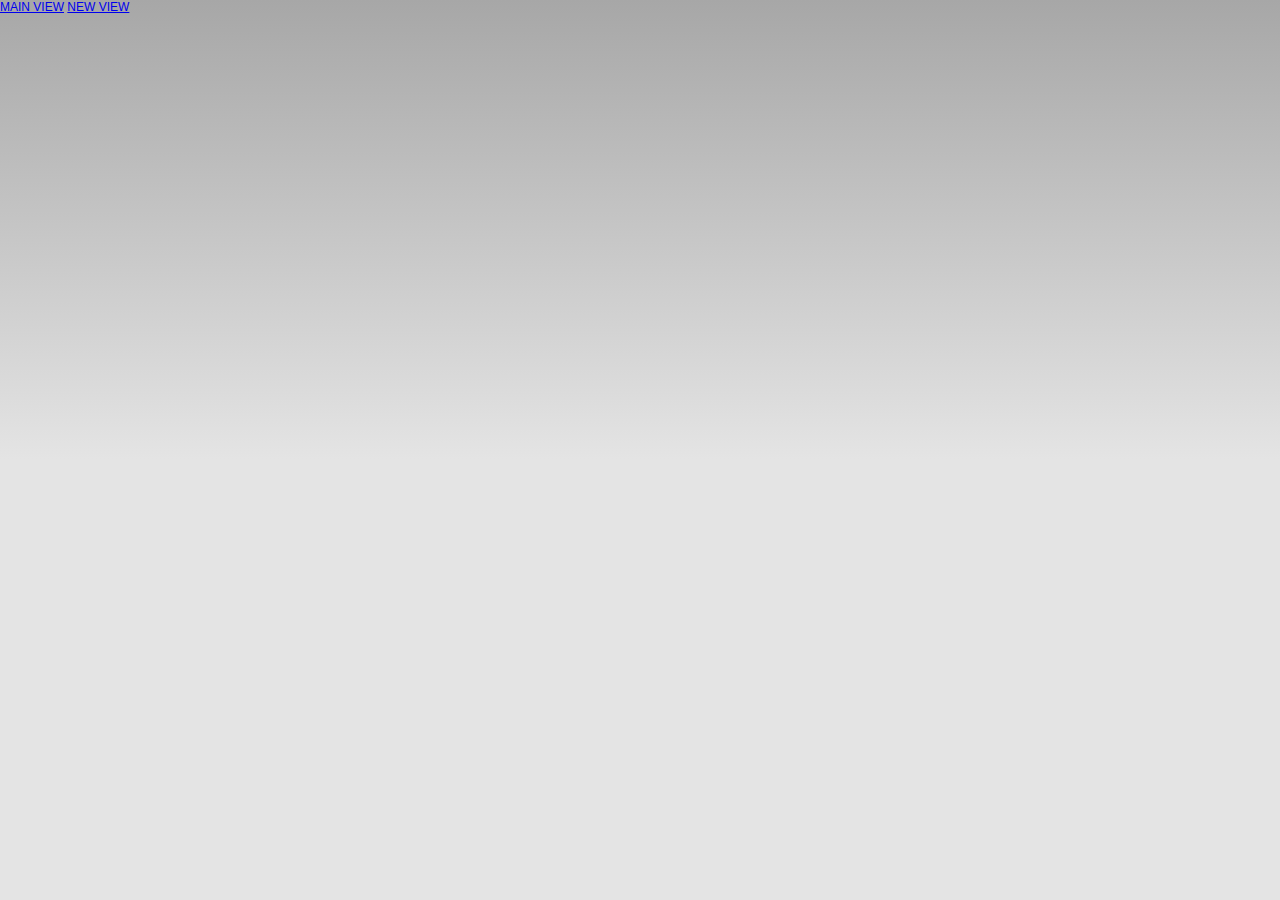
==== www/index.html @ 783a73f4 "Moved to canonical Phonegap layout, use seed project again for debugging" ====
<!DOCTYPE html>
<!--
    Licensed to the Apache Software Foundation (ASF) under one
    or more contributor license agreements.  See the NOTICE file
    distributed with this work for additional information
    regarding copyright ownership.  The ASF licenses this file
    to you under the Apache License, Version 2.0 (the
    "License"); you may not use this file except in compliance
    with the License.  You may obtain a copy of the License at

    http://www.apache.org/licenses/LICENSE-2.0

    Unless required by applicable law or agreed to in writing,
    software distributed under the License is distributed on an
    "AS IS" BASIS, WITHOUT WARRANTIES OR CONDITIONS OF ANY
     KIND, either express or implied.  See the License for the
    specific language governing permissions and limitations
    under the License.
-->
<html>
    <head>
        <meta charset="utf-8" />
        <meta name="format-detection" content="telephone=no" />
        <meta name="viewport" content="user-scalable=no, initial-scale=1, maximum-scale=1, minimum-scale=1, width=device-width, height=device-height, target-densitydpi=device-dpi" />
        <link rel="stylesheet" type="text/css" href="css/index.css" />
        <title>Angular PhoneGap Seed</title>
    </head>
    <body>
        <a href="#/">Main View</a>
        <a href="#/view">New View</a>

        <div ng-view></div>
    
        <!-- Libs -->
        <script type="text/javascript" src="phonegap.js"></script>
        <script type="text/javascript" src="lib/angular-1.1.5.js"></script>
    
        <!-- App -->
        <script type="text/javascript" src="js/index.js"></script>
        <script type="text/javascript" src="js/app.js"></script>
        <script type="text/javascript" src="js/services.js"></script>
        <script type="text/javascript" src="js/controllers.js"></script>
        <script type="text/javascript">
          app.initialize();
        </script>
    </body>
</html>
---- www/css/index.css ----
/*
 * Licensed to the Apache Software Foundation (ASF) under one
 * or more contributor license agreements.  See the NOTICE file
 * distributed with this work for additional information
 * regarding copyright ownership.  The ASF licenses this file
 * to you under the Apache License, Version 2.0 (the
 * "License"); you may not use this file except in compliance
 * with the License.  You may obtain a copy of the License at
 *
 * http://www.apache.org/licenses/LICENSE-2.0
 *
 * Unless required by applicable law or agreed to in writing,
 * software distributed under the License is distributed on an
 * "AS IS" BASIS, WITHOUT WARRANTIES OR CONDITIONS OF ANY
 * KIND, either express or implied.  See the License for the
 * specific language governing permissions and limitations
 * under the License.
 */
* {
    -webkit-tap-highlight-color: rgba(0,0,0,0); /* make transparent link selection, adjust last value opacity 0 to 1.0 */
}

body {
    -webkit-touch-callout: none;                /* prevent callout to copy image, etc when tap to hold */
    -webkit-text-size-adjust: none;             /* prevent webkit from resizing text to fit */
    -webkit-user-select: none;                  /* prevent copy paste, to allow, change 'none' to 'text' */
    background-color:#E4E4E4;
    background-image:linear-gradient(top, #A7A7A7 0%, #E4E4E4 51%);
    background-image:-webkit-linear-gradient(top, #A7A7A7 0%, #E4E4E4 51%);
    background-image:-ms-linear-gradient(top, #A7A7A7 0%, #E4E4E4 51%);
    background-image:-webkit-gradient(
        linear,
        left top,
        left bottom,
        color-stop(0, #A7A7A7),
        color-stop(0.51, #E4E4E4)
    );
    background-attachment:fixed;
    font-family:'HelveticaNeue-Light', 'HelveticaNeue', Helvetica, Arial, sans-serif;
    font-size:12px;
    height:100%;
    margin:0px;
    padding:0px;
    text-transform:uppercase;
    width:100%;
}

/* Portrait layout (default) */
.app {
    background:url(../img/logo.png) no-repeat center top; /* 170px x 200px */
    position:absolute;             /* position in the center of the screen */
    left:50%;
    top:50%;
    height:50px;                   /* text area height */
    width:225px;                   /* text area width */
    text-align:center;
    padding:180px 0px 0px 0px;     /* image height is 200px (bottom 20px are overlapped with text) */
    margin:-115px 0px 0px -112px;  /* offset vertical: half of image height and text area height */
                                   /* offset horizontal: half of text area width */
}

/* Landscape layout (with min-width) */
@media screen and (min-aspect-ratio: 1/1) and (min-width:400px) {
    .app {
        background-position:left center;
        padding:75px 0px 75px 170px;  /* padding-top + padding-bottom + text area = image height */
        margin:-90px 0px 0px -198px;  /* offset vertical: half of image height */
                                      /* offset horizontal: half of image width and text area width */
    }
}

h1 {
    font-size:24px;
    font-weight:normal;
    margin:0px;
    overflow:visible;
    padding:0px;
    text-align:center;
}

.event {
    border-radius:4px;
    -webkit-border-radius:4px;
    color:#FFFFFF;
    font-size:12px;
    margin:0px 30px;
    padding:2px 0px;
}

.event.listening {
    background-color:#333333;
    display:block;
}

.event.received {
    background-color:#4B946A;
    display:none;
}

@keyframes fade {
    from { opacity: 1.0; }
    50% { opacity: 0.4; }
    to { opacity: 1.0; }
}
 
@-webkit-keyframes fade {
    from { opacity: 1.0; }
    50% { opacity: 0.4; }
    to { opacity: 1.0; }
}
 
.blink {
    animation:fade 3000ms infinite;
    -webkit-animation:fade 3000ms infinite;
}
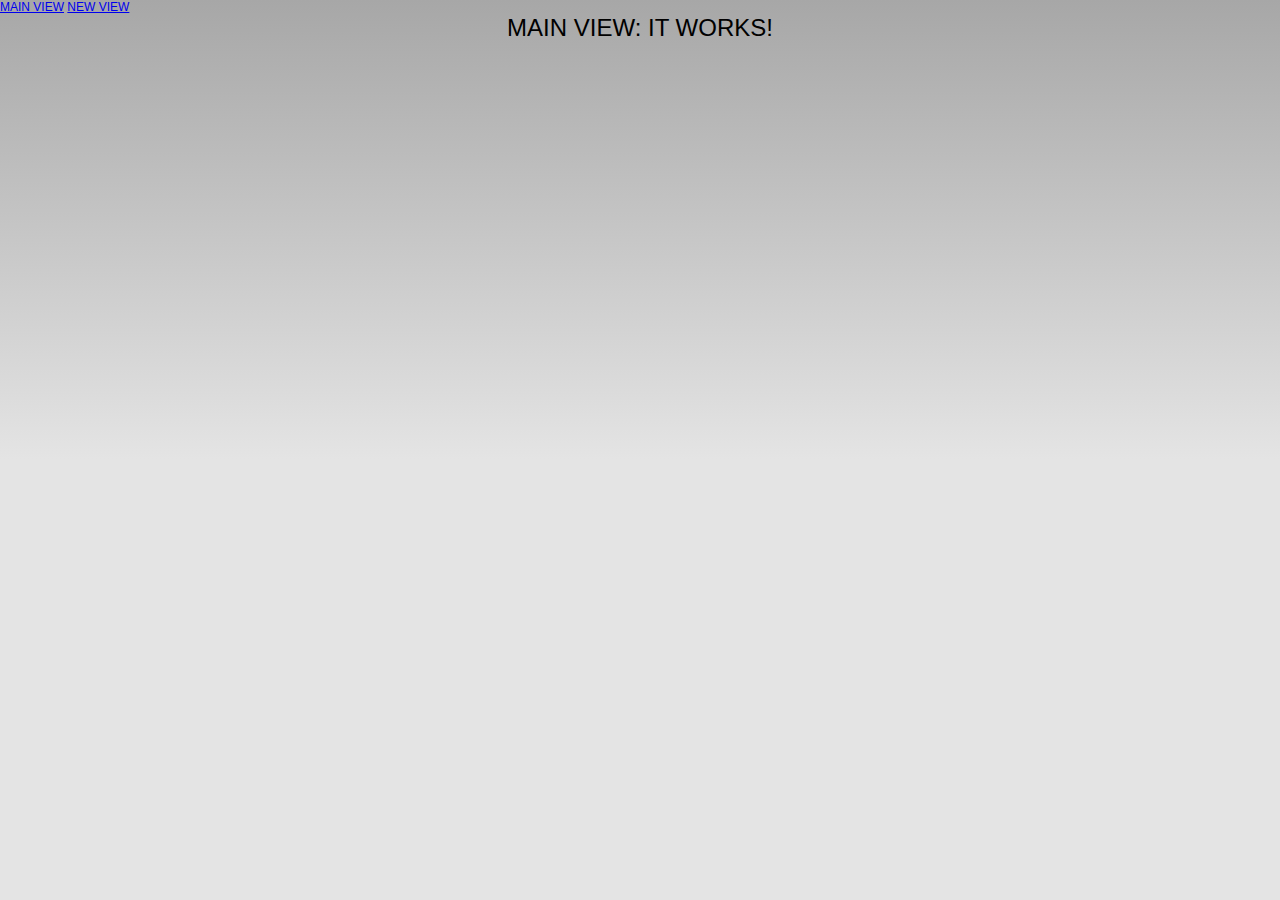
==== commit 92a9c004: "AngularJS Seed app works" ====
--- a/www/index.html
+++ b/www/index.html
@@ -17,7 +17,7 @@
     specific language governing permissions and limitations
     under the License.
 -->
-<html>
+<html ng-app="App">
     <head>
         <meta charset="utf-8" />
         <meta name="format-detection" content="telephone=no" />
@@ -32,7 +32,7 @@
         <div ng-view></div>
     
         <!-- Libs -->
-        <script type="text/javascript" src="phonegap.js"></script>
+        <script type="text/javascript" src="cordova.js"></script>
         <script type="text/javascript" src="lib/angular-1.1.5.js"></script>
     
         <!-- App -->
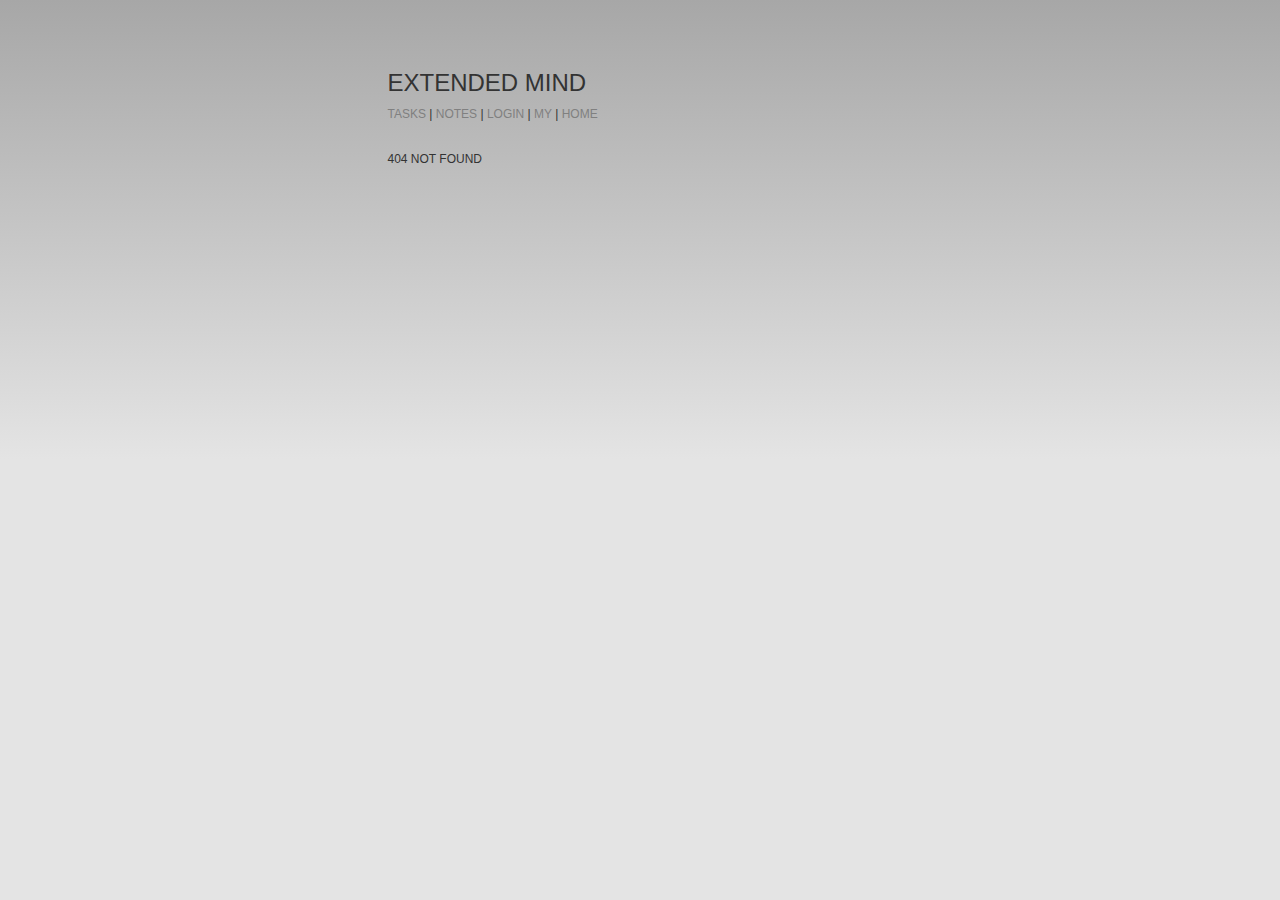
==== commit c2595eaa: "Using extended mind files" ====
--- a/www/index.html
+++ b/www/index.html
@@ -17,29 +17,35 @@
     specific language governing permissions and limitations
     under the License.
 -->
-<html ng-app="App">
+<html ng-app="em.app">
     <head>
         <meta charset="utf-8" />
+        <meta name="fragment" content="!" />
+
         <meta name="format-detection" content="telephone=no" />
         <meta name="viewport" content="user-scalable=no, initial-scale=1, maximum-scale=1, minimum-scale=1, width=device-width, height=device-height, target-densitydpi=device-dpi" />
+        <title ng-bind="page.getTitle()"></title>
+        <link rel="stylesheet" href="static/lib/bootstrap/bootstrap.min.css"/>
+        <link rel="stylesheet" href="static/em.min.css"/>
         <link rel="stylesheet" type="text/css" href="css/index.css" />
-        <title>Angular PhoneGap Seed</title>
     </head>
     <body>
-        <a href="#/">Main View</a>
-        <a href="#/view">New View</a>
+        <div class="container">
+          <div class="row-fluid">
+            <div class="col-lg-6 col-lg-offset-3 em-page" ng-view></div>
+          </div>
+        </div>
 
-        <div ng-view></div>
-    
         <!-- Libs -->
         <script type="text/javascript" src="cordova.js"></script>
-        <script type="text/javascript" src="lib/angular-1.1.5.js"></script>
-    
-        <!-- App -->
-        <script type="text/javascript" src="js/index.js"></script>
-        <script type="text/javascript" src="js/app.js"></script>
-        <script type="text/javascript" src="js/services.js"></script>
-        <script type="text/javascript" src="js/controllers.js"></script>
+        <script src="static/lib/jquery/jquery.js"></script>
+        <script src="static/lib/jquery/jquery.cookie.min.js"></script>
+        <script src="static/lib/angularjs/angular.min.js"></script>
+        <script src="static/lib/angularjs/angular-mobile.min.js"></script>
+        <script src="static/lib/base64.js"></script>
+        <script src="js/index.js"></script>
+        <script src="static/em.min.js"></script>
+
         <script type="text/javascript">
           app.initialize();
         </script>
--- a/www/static/em.min.css
+++ b/www/static/em.min.css
@@ -0,0 +1 @@
+.container{box-sizing:border-box;padding:50px;}a,.em-subtitle{color:gray;}.inlineblock{display:inline-block;}label{font-weight:normal;}#header{display:inline;vertical-align:bottom;}.accordion-group{border:0 none;}button.addNew{background-color:white;border:none;}button.addNew:hover{background-color:#D3D3D3;}.formContent{border-color:gray;border-style:solid;border-width:1px;padding:3px;}.formContent:hover{border-color:black;}button.editItem{border-color:#D3D3D3;border-style:solid;border-width:1px;}button.editItem:hover{border-color:gray;}button.formAction{border-color:#D3D3D3;border-style:solid;border-width:1px;}button.formAction:enabled:hover{border-color:gray;}button.toggle{background:none;border:none;color:gray;}button.toggle:hover{background:none;border:none;text-decoration:underline;}.em-front{text-align:center;}.em-note,.em-core{padding-top:80px;}ul.em-headers{list-style-image:none;list-style-type:none;margin-left:0;}li.em-header{padding-bottom:20px;}ul{list-style-type:none;}.em-anchor{padding-top:30px;}.done-true{color:gray;text-decoration:line-through;}.em-page-enter-left,.em-page-enter-right,.em-page-leave-left,.em-page-leave-right{-webkit-transition:all linear 0.3s;position:absolute;}.em-page-enter-left{left:-100% !important;right:auto !important;}.em-page-enter-left.em-page-enter-left-active{left:0 !important;right:auto !important;}.em-page-leave-right,.em-page-leave-left{left:0 !important;right:auto !important;}.em-page-leave-right.em-page-leave-right-active,.em-page-leave-left.em-page-leave-right-active{left:100% !important;right:auto !important;}.em-page-leave-right.em-page-leave-left-active,.em-page-leave-left.em-page-leave-left-active{left:-100% !important;right:auto !important;}.em-page-enter-right{left:100% !important;right:auto !important;}.em-page-enter-right.em-page-enter-right-active{left:0 !important;right:auto !important;}.example-repeat-enter,.example-repeat-leave,.example-repeat-move{-moz-transition:all linear 0.5s;-ms-transition:all linear 0.5s;-o-transition:all linear 0.5s;-webkit-transition:all linear 0.5s;transition:all linear 0.5s;}.example-repeat-enter{line-height:0;opacity:0;}.example-repeat-enter.example-repeat-enter-active{line-height:20px;opacity:1;}.example-repeat-leave{line-height:20px;opacity:1;}.example-repeat-leave.example-repeat-leave-active{line-height:0;opacity:0;}.fade-hide,.fade-show,.calendar-hide,.calendar-show{-moz-transition:all cubic-bezier(0.25,0.46,0.45,0.94) 0.5s;-o-transition:all cubic-bezier(0.25,0.46,0.45,0.94) 0.5s;-webkit-transition:all cubic-bezier(0.25,0.46,0.45,0.94) 0.5s;transition:all cubic-bezier(0.25,0.46,0.45,0.94) 0.5s;}.fade-hide,.calendar-hide{opacity:1;}.fade-hide.fade-hide-active,.calendar-hide.calendar-hide-active{opacity:0;}.fade-show,.calendar-show{opacity:0;}.fade-show.fade-show-active,.calendar-show.calendar-show-active{opacity:1;}
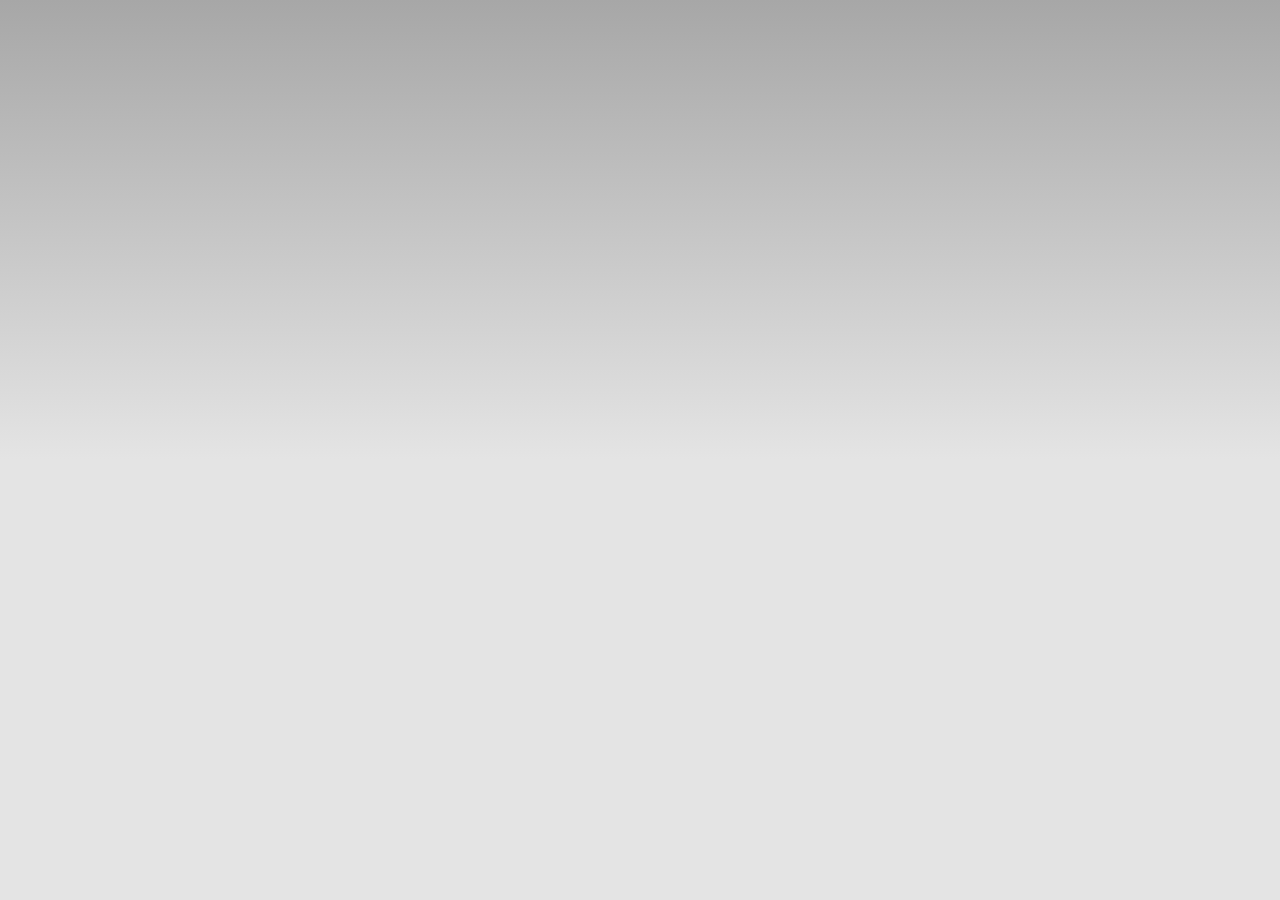
==== commit 26fc8018: "Added latest css files" ====
--- a/www/index.html
+++ b/www/index.html
@@ -21,33 +21,22 @@
     <head>
         <meta charset="utf-8" />
         <meta name="fragment" content="!" />
-
         <meta name="format-detection" content="telephone=no" />
         <meta name="viewport" content="user-scalable=no, initial-scale=1, maximum-scale=1, minimum-scale=1, width=device-width, height=device-height, target-densitydpi=device-dpi" />
         <title ng-bind="page.getTitle()"></title>
-        <link rel="stylesheet" href="static/lib/bootstrap/bootstrap.min.css"/>
-        <link rel="stylesheet" href="static/em.min.css"/>
+        <link rel="stylesheet" href="static/css/em.css"/>
         <link rel="stylesheet" type="text/css" href="css/index.css" />
     </head>
     <body>
-        <div class="container">
-          <div class="row-fluid">
-            <div class="col-lg-6 col-lg-offset-3 em-page" ng-view></div>
-          </div>
+        <div class="container em-page">
+            <div ng-view></div>
         </div>
-
-        <!-- Libs -->
-        <script type="text/javascript" src="cordova.js"></script>
-        <script src="static/lib/jquery/jquery.js"></script>
-        <script src="static/lib/jquery/jquery.cookie.min.js"></script>
-        <script src="static/lib/angularjs/angular.min.js"></script>
-        <script src="static/lib/angularjs/angular-mobile.min.js"></script>
-        <script src="static/lib/base64.js"></script>
-        <script src="js/index.js"></script>
+        
         <script src="static/em.min.js"></script>
-
-        <script type="text/javascript">
-          app.initialize();
+        <script type="application/javascript">
+          window.addEventListener('load', function() {
+            FastClick.attach(document.body);
+          }, false);
         </script>
     </body>
 </html>
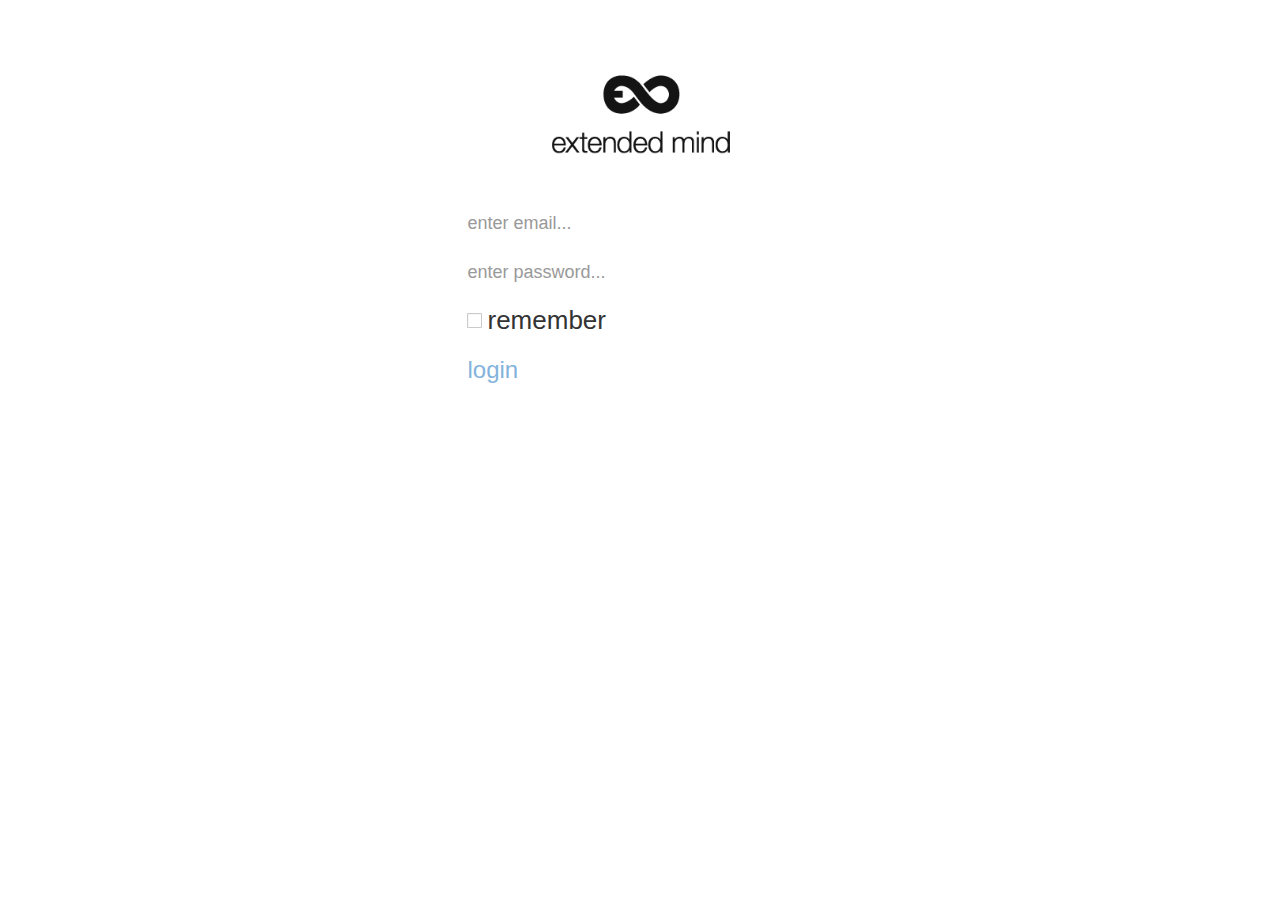
==== commit f0511a27: "Upgraded to latest version, html5mode fix" ====
--- a/www/index.html
+++ b/www/index.html
@@ -25,7 +25,10 @@
         <meta name="viewport" content="user-scalable=no, initial-scale=1, maximum-scale=1, minimum-scale=1, width=device-width, height=device-height, target-densitydpi=device-dpi" />
         <title ng-bind="page.getTitle()"></title>
         <link rel="stylesheet" href="static/css/em.css"/>
-        <link rel="stylesheet" type="text/css" href="css/index.css" />
+        <script>
+          var urlPrefix = 'http://ci.ext.md:8080';
+          var html5Mode = false;
+        </script>
     </head>
     <body>
         <div class="container em-page">
